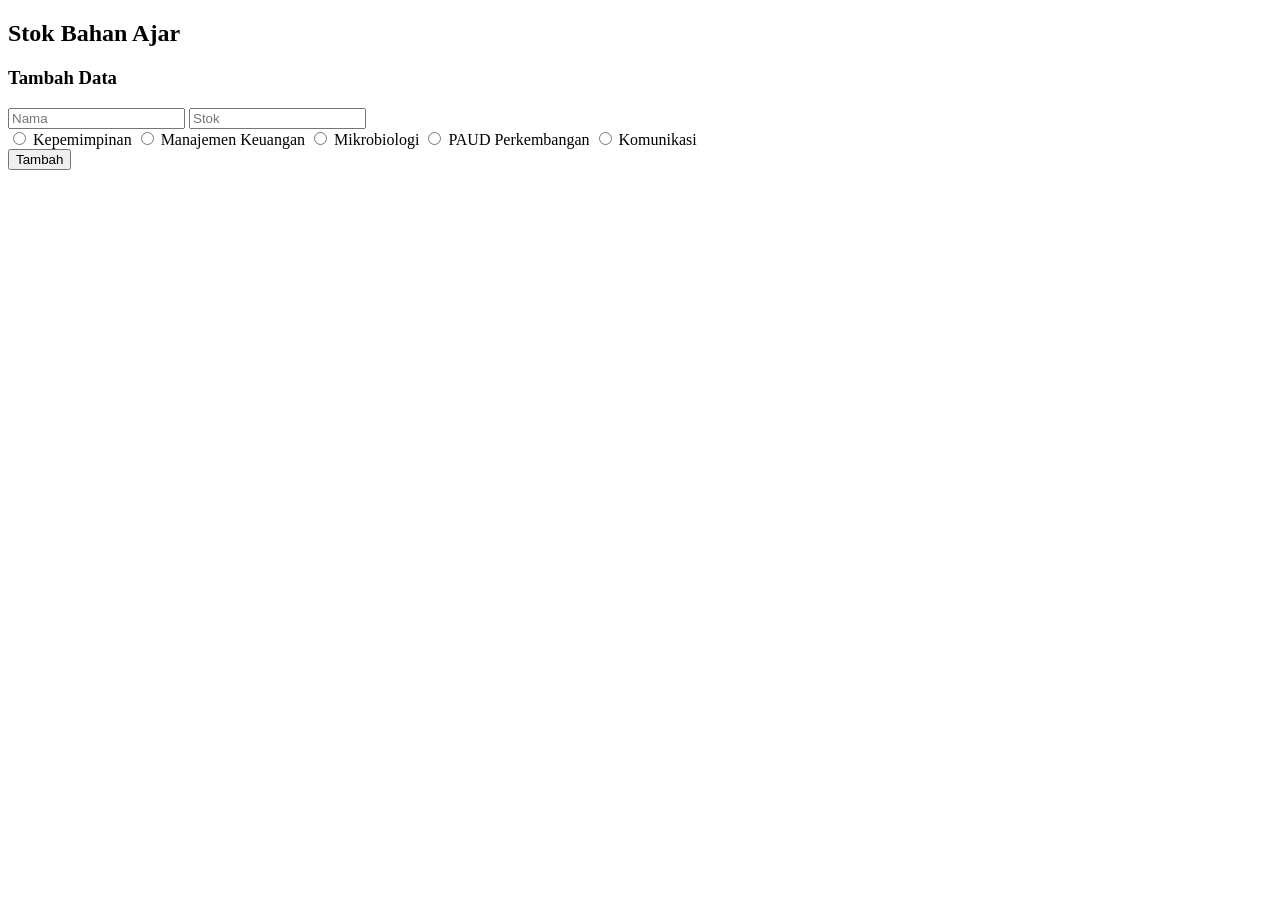
==== stok.html @ 1bf75df9 "Add files via upload" ====
<!DOCTYPE html>
<html>
<head>
  <title>Stok Bahan Ajar</title>
  <link rel="stylesheet" href="css/style.css">
</head>

<body onload="loadData()">

  <h2>Stok Bahan Ajar</h2>

  <!-- INI WAJIB ADA (biar loadData jalan) -->
  <div id="cardGrid"></div>

  <h3>Tambah Data</h3>

  <input id="nama" placeholder="Nama">
  <input id="stok" placeholder="Stok">

  <!-- COVER -->
  <div class="cover-list">

    <label>
      <input type="radio" name="cover" value="kepemimpinan.jpg">
      Kepemimpinan
    </label>

    <label>
      <input type="radio" name="cover" value="manajemen_keuangan.jpg">
      Manajemen Keuangan
    </label>

    <label>
      <input type="radio" name="cover" value="mikrobiologi.jpg">
      Mikrobiologi
    </label>

    <label>
      <input type="radio" name="cover" value="paud_perkembangan.jpg">
      PAUD Perkembangan
    </label>

    <label>
      <input type="radio" name="cover" value="pengantar_komunikasi.jpg">
      Komunikasi
    </label>

  </div>

  <button onclick="tambahData()">Tambah</button>

  <!-- JS -->
  <script src="js/data.js"></script>
  <script src="js/script.js"></script>

</body>
</html>
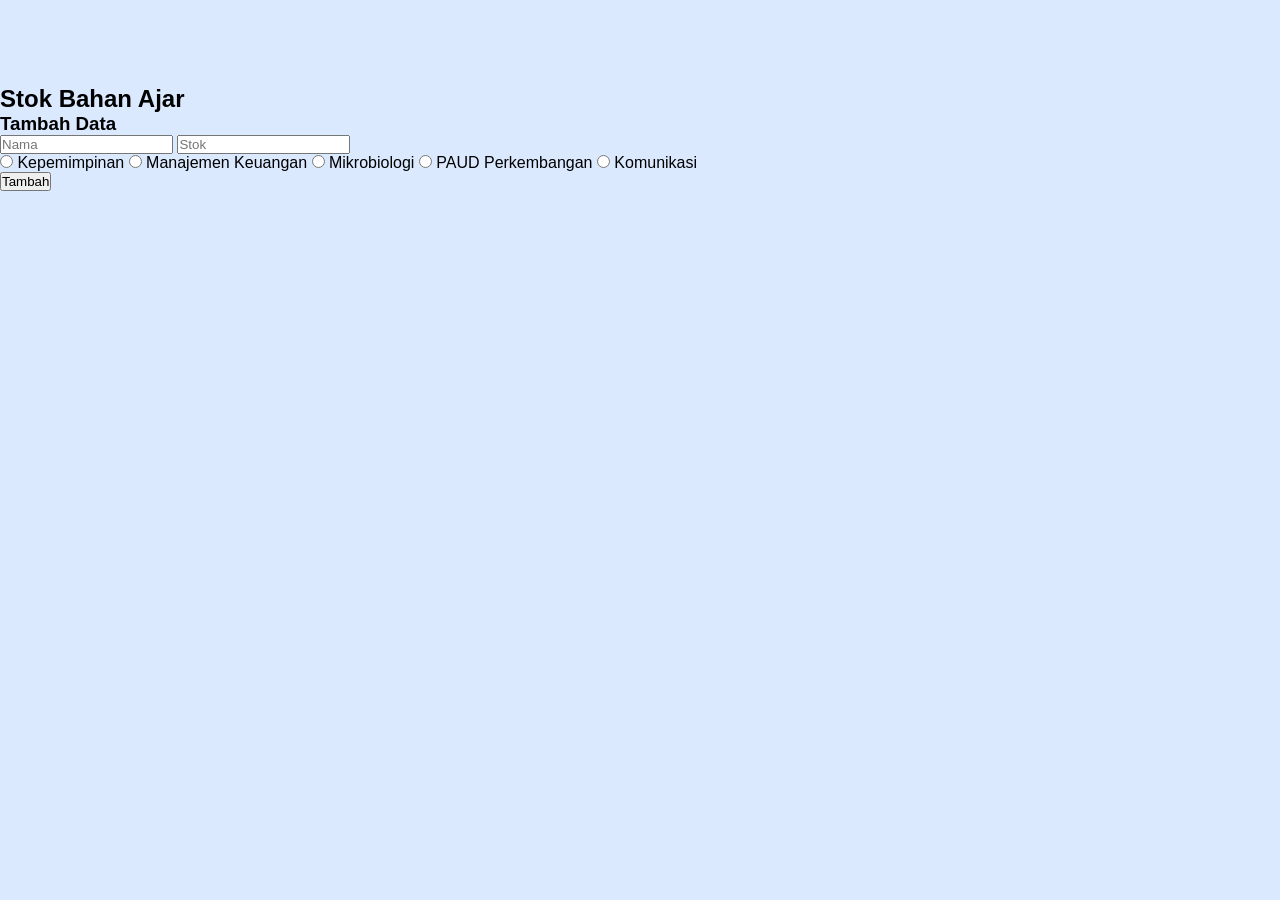
==== commit 398e0d9d: "upload project website" ====
--- a/stok.html
+++ b/stok.html
@@ -1,57 +1,57 @@
-<!DOCTYPE html>
-<html>
-<head>
-  <title>Stok Bahan Ajar</title>
-  <link rel="stylesheet" href="css/style.css">
-</head>
-
-<body onload="loadData()">
-
-  <h2>Stok Bahan Ajar</h2>
-
-  <!-- INI WAJIB ADA (biar loadData jalan) -->
-  <div id="cardGrid"></div>
-
-  <h3>Tambah Data</h3>
-
-  <input id="nama" placeholder="Nama">
-  <input id="stok" placeholder="Stok">
-
-  <!-- COVER -->
-  <div class="cover-list">
-
-    <label>
-      <input type="radio" name="cover" value="kepemimpinan.jpg">
-      Kepemimpinan
-    </label>
-
-    <label>
-      <input type="radio" name="cover" value="manajemen_keuangan.jpg">
-      Manajemen Keuangan
-    </label>
-
-    <label>
-      <input type="radio" name="cover" value="mikrobiologi.jpg">
-      Mikrobiologi
-    </label>
-
-    <label>
-      <input type="radio" name="cover" value="paud_perkembangan.jpg">
-      PAUD Perkembangan
-    </label>
-
-    <label>
-      <input type="radio" name="cover" value="pengantar_komunikasi.jpg">
-      Komunikasi
-    </label>
-
-  </div>
-
-  <button onclick="tambahData()">Tambah</button>
-
-  <!-- JS -->
-  <script src="js/data.js"></script>
-  <script src="js/script.js"></script>
-
-</body>
+<!DOCTYPE html>
+<html>
+<head>
+  <title>Stok Bahan Ajar</title>
+  <link rel="stylesheet" href="css/style.css">
+</head>
+
+<body onload="loadData()">
+
+  <h2>Stok Bahan Ajar</h2>
+
+  <!-- INI WAJIB ADA (biar loadData jalan) -->
+  <div id="cardGrid"></div>
+
+  <h3>Tambah Data</h3>
+
+  <input id="nama" placeholder="Nama">
+  <input id="stok" placeholder="Stok">
+
+  <!-- COVER -->
+  <div class="cover-list">
+
+    <label>
+      <input type="radio" name="cover" value="kepemimpinan.jpg">
+      Kepemimpinan
+    </label>
+
+    <label>
+      <input type="radio" name="cover" value="manajemen_keuangan.jpg">
+      Manajemen Keuangan
+    </label>
+
+    <label>
+      <input type="radio" name="cover" value="mikrobiologi.jpg">
+      Mikrobiologi
+    </label>
+
+    <label>
+      <input type="radio" name="cover" value="paud_perkembangan.jpg">
+      PAUD Perkembangan
+    </label>
+
+    <label>
+      <input type="radio" name="cover" value="pengantar_komunikasi.jpg">
+      Komunikasi
+    </label>
+
+  </div>
+
+  <button onclick="tambahData()">Tambah</button>
+
+  <!-- JS -->
+  <script src="js/data.js"></script>
+  <script src="js/script.js"></script>
+
+</body>
 </html>
--- a/css/style.css
+++ b/css/style.css
@@ -0,0 +1,358 @@
+/* ================= RESET ================= */
+* {
+    margin: 0;
+    padding: 0;
+    box-sizing: border-box;
+    font-family: Arial, sans-serif;
+}
+
+body {
+    background: #f4f6f9;
+}
+
+/* ================= LAYOUT ================= */
+.container {
+    display: flex;
+    min-height: 100vh;
+}
+
+/* ================= SIDEBAR ================= */
+.sidebar {
+    position: fixed;
+    top: 0;
+    left: 0;
+
+    width: 230px;
+    height: 100vh;
+
+    background: linear-gradient(180deg, #003366, #0059b3);
+
+    display: flex;
+    flex-direction: column;
+
+    padding: 20px 15px;
+
+    box-shadow: 4px 0 15px rgba(0,0,0,0.2);
+    z-index: 1000;
+}
+
+/* JUDUL */
+.sidebar h2 {
+    color: white;
+    text-align: center;
+    margin-bottom: 25px;
+    font-size: 20px;
+}
+
+/* MENU */
+.sidebar button,
+.sidebar a {
+    display: flex;
+    align-items: center;
+    gap: 10px;
+
+    width: 100%;
+    padding: 12px;
+    margin: 5px 0;
+
+    border: none;
+    border-radius: 10px;
+
+    background: rgba(255,255,255,0.12);
+    color: white;
+    text-decoration: none;
+
+    font-size: 15px;
+    cursor: pointer;
+
+    transition: 0.3s;
+}
+
+/* HOVER */
+.sidebar button:hover,
+.sidebar a:hover {
+    background: rgba(255,255,255,0.25);
+    transform: translateX(5px);
+}
+
+/* BIAR CONTENT TIDAK TERTUTUP SIDEBAR */
+.content {
+    margin-left: 240px;
+    padding: 25px;
+}
+/* ================= CONTENT ================= */
+.content {
+    margin-left: 240px;
+    padding: 25px;
+    width: calc(100% - 240px);
+}
+
+/* ================= SUMMARY ================= */
+.summary {
+    display: flex;
+    gap: 20px;
+    margin-bottom: 20px;
+}
+
+.summary p {
+    flex: 1;
+    background: white;
+    padding: 10px 20px;
+    border-radius: 50px;
+    box-shadow: 0 2px 6px rgba(0,0,0,0.08);
+    font-size: 14px;
+}
+
+/* ================= 2 KOLOM (FORM + DATA) ================= */
+.layout {
+    display: flex;
+    gap: 20px;
+}
+
+/* FORM KIRI */
+.left-panel {
+    flex: 1;
+}
+
+/* DATA KANAN */
+.right-panel {
+    flex: 2;
+    display: flex;
+    flex-direction: column;
+}
+
+/* ================= FORM ================= */
+.card-form {
+    background: white;
+    padding: 15px;
+    border-radius: 10px;
+    box-shadow: 0 3px 10px rgba(0,0,0,0.1);
+    display: grid;
+    gap: 10px;
+    position: sticky;
+    top: 20px;
+}
+
+.card-form input,
+.card-form select {
+    padding: 10px;
+    border: 1px solid #ddd;
+    border-radius: 6px;
+    font-size: 16px;
+}
+
+.card-form button {
+    background:#0059b3 ;
+    color: white;
+    border: none;
+    padding: 10px;
+    border-radius: 6px;
+}
+
+/* ================= HEADER KANAN ================= */
+.header-list {
+    margin-bottom: 15px;
+}
+
+/* ================= GRID CARD (FIX RAPI SEJAJAR) ================= */
+.card-grid {
+    display: grid;
+    grid-template-columns: repeat(3, minmax(0, 1fr));
+    gap: 15px;
+    width: 100%;
+    align-items: stretch;
+}
+
+/* ================= CARD ================= */
+.card {
+    background: white;
+    border-radius: 10px;
+    overflow: hidden;
+    box-shadow: 0 3px 10px rgba(0,0,0,0.1);
+    transition: 0.2s;
+    display: flex;
+    flex-direction: column;
+    width: 100%;
+}
+
+.card:hover {
+    transform: translateY(-4px);
+}
+
+/* GAMBAR (BMP AMAN) */
+.card img {
+    width: 100%;
+    height: 220px;
+    object-fit: cover;
+}
+
+/* ISI CARD */
+.card-body {
+    padding: 10px;
+    text-align: center;
+    font-size: 13px;
+}
+
+.badge-jenis {
+    display: inline-block;
+    background: #003366;
+    color: white;
+    padding: 3px 8px;
+    border-radius: 20px;
+    font-size: 11px;
+    margin-top: 5px;
+}
+
+/* ================= MODAL ================= */
+.modal {
+    display: none;
+    position: fixed;
+    inset: 0;
+    background: rgba(0,0,0,0.5);
+}
+
+.modal-content {
+    background: white;
+    width: 400px;
+    margin: 100px auto;
+    padding: 20px;
+    border-radius: 10px;
+}
+
+/* ================= MOBILE ================= */
+@media screen and (max-width: 768px) {
+
+    .content {
+        margin-left: 0;
+        width: 100%;
+        padding: 15px;
+    }
+
+    .layout {
+        flex-direction: column;
+    }
+
+    .card-grid {
+        grid-template-columns: repeat(2, 1fr);
+    }
+
+    .summary {
+        flex-direction: column;
+    }
+
+    .modal-content {
+        width: 90%;
+        margin: 60px auto;
+    }
+
+    .card-form {
+        position: relative;
+        top: auto;
+    }
+}
+
+/* ================= GRID CARD ================= */
+.card-grid {
+    display: grid;
+    grid-template-columns: repeat(3, minmax(0, 1fr));
+    gap: 12px;
+    width: 100%;
+}
+
+/* ================= CARD (FIX FINAL) ================= */
+.card {
+    position: relative;
+    background: white;
+    border-radius: 10px;
+    overflow: hidden;
+    box-shadow: 0 3px 10px rgba(0,0,0,0.1);
+    transition: 0.2s;
+}
+
+.card:hover {
+    transform: translateY(-4px);
+}
+
+/* ================= INFO ATAS CARD ================= */
+.card-top {
+    position: absolute;
+    top: 8px;
+    left: 8px;
+    right: 8px;
+    display: flex;
+    justify-content: space-between;
+    z-index: 2;
+}
+
+.card-top .stok,
+.card-top .jenis {
+    background: rgba(0,0,0,0.65);
+    color: white;
+    font-size: 10px;
+    padding: 4px 7px;
+    border-radius: 20px;
+}
+
+/* ================= GAMBAR (BMP / MODUL) ================= */
+.card img {
+    width: 100%;
+    height: 400px;   /* 🔥 diperpanjang */
+    object-fit: cover;
+    display: block;
+}
+
+/* ================= BODY ================= */
+body {
+    margin-top: 85px;
+    background-color: #dbe9ff; /* biru muda sama semua */
+    font-family: Arial, sans-serif;
+}
+/* ================= BADGE ================= */
+.badge-jenis {
+    display: inline-block;
+    background: #003366;
+    color: white;
+    padding: 3px 8px;
+    border-radius: 40px;
+    font-size: 10px;
+    margin-top: 5px;
+}
+
+/* ================= ALERT MODERN ================= */
+.alert {
+  position: fixed;
+  top: 20px;
+  right: -400px;
+  min-width: 260px;
+  padding: 14px 16px;
+  border-radius: 10px;
+  color: white;
+  font-size: 14px;
+  display: flex;
+  align-items: center;
+  gap: 10px;
+  box-shadow: 0 10px 25px rgba(0,0,0,0.25);
+  transition: 0.4s ease;
+  z-index: 9999;
+}
+
+.alert.show {
+  right: 20px;
+}
+
+.alert.error {
+  background: linear-gradient(135deg, #ef4444, #dc2626);
+  animation: shakeAlert 0.4s;
+}
+
+.alert.success {
+  background: linear-gradient(135deg, #22c55e, #16a34a);
+}
+
+@keyframes shakeAlert {
+  0% { transform: translateX(0); }
+  25% { transform: translateX(-6px); }
+  50% { transform: translateX(6px); }
+  75% { transform: translateX(-6px); }
+  100% { transform: translateX(0); }
+}
